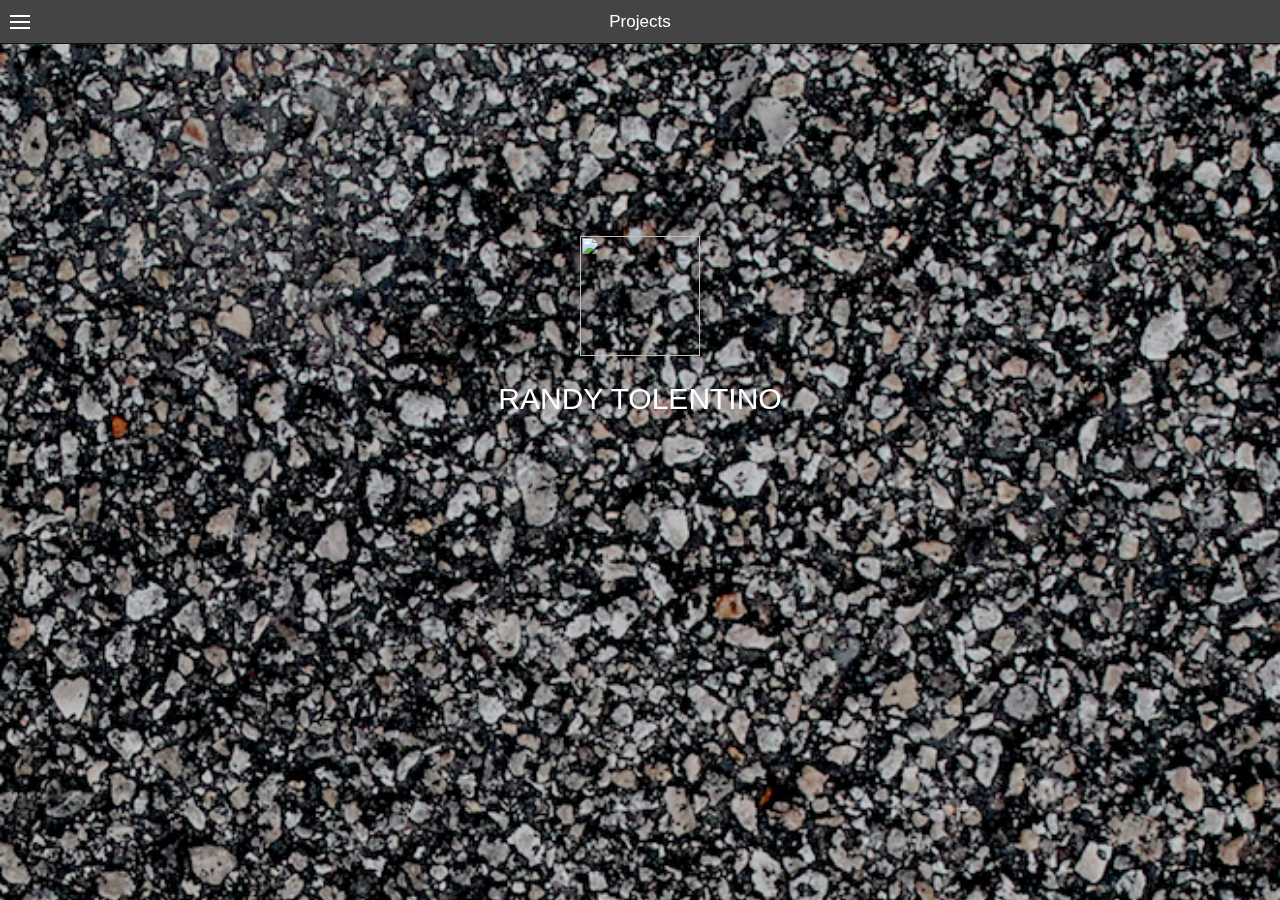
==== www/index.html @ 68bcb374 "first commit" ====
<!DOCTYPE html>
<html>
  <head>
    <meta charset="utf-8">
    <meta name="viewport" content="initial-scale=1, maximum-scale=1, user-scalable=no, width=device-width">
    <title></title>

    <link href="lib/ionic/css/ionic.css" rel="stylesheet">
    <link href="css/style.css" rel="stylesheet">

    <!-- IF using Sass (run gulp sass first), then uncomment below and remove the CSS includes above
    <link href="css/ionic.app.css" rel="stylesheet">
    -->

    <!-- ionic/angularjs js -->
    <script src="lib/ionic/js/ionic.bundle.js"></script>

    <!-- cordova script (this will be a 404 during development) -->
    <script src="cordova.js"></script>

    <!-- your app's js -->
    <script src="js/app.js"></script>
    <script src="js/controllers.js"></script>
  </head>

  <body ng-app="starter">
    <ion-nav-view></ion-nav-view>
  </body>
</html>
---- www/css/style.css ----
.home {
	text-align: center;
	margin-top: 15%;
}

.home h2 {
	color: #FFFFFF;
}

/* Main View Background*/
ion-view.pane {
	background-image: url(../img/main_bg.png);
	background-size: cover;
}
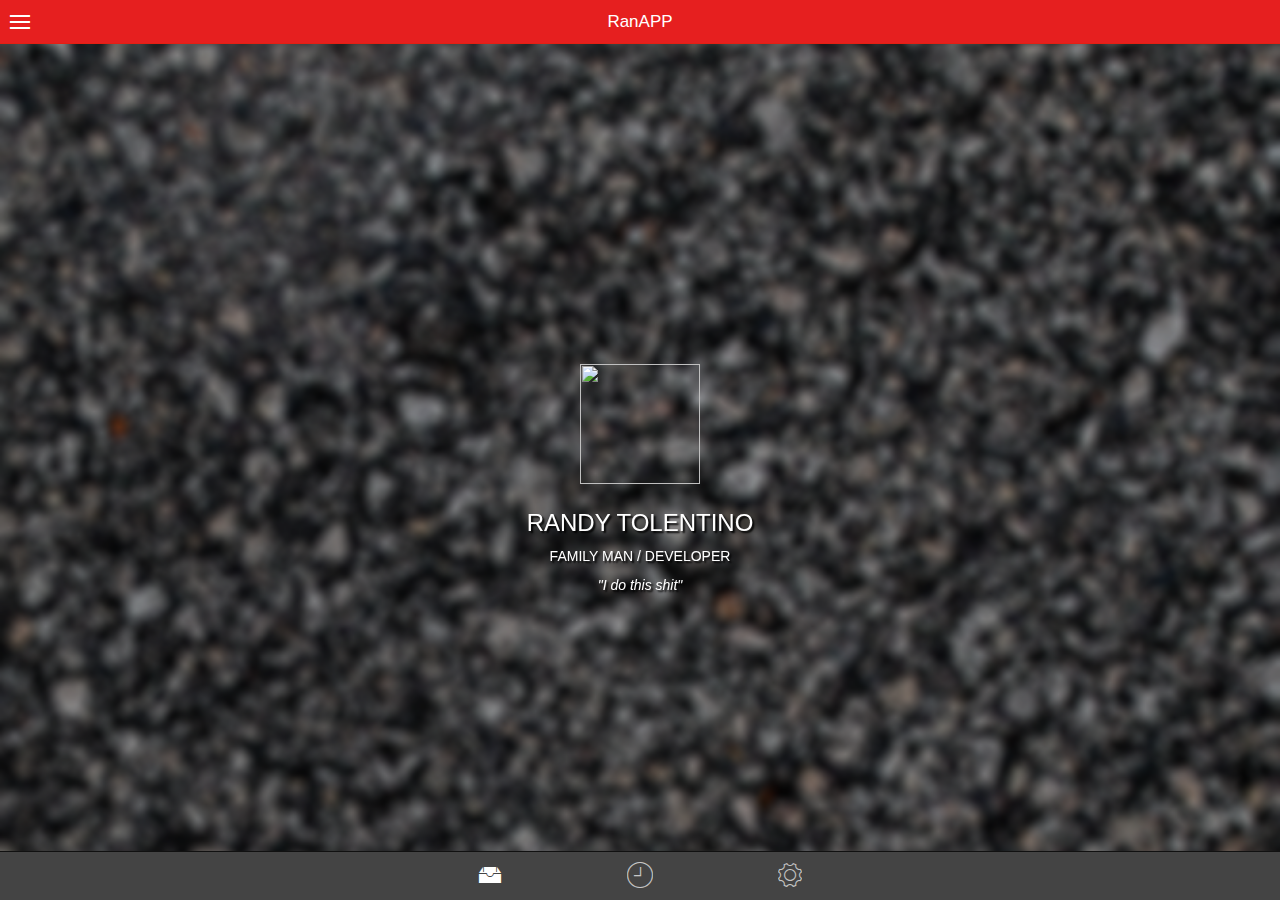
==== commit eef851ec: "tabs and new bgs" ====
--- a/www/index.html
+++ b/www/index.html
@@ -25,5 +25,20 @@
 
   <body ng-app="starter">
     <ion-nav-view></ion-nav-view>
+    <ion-tabs class="tabs-dark tabs-icon-only">
+
+      <ion-tab title="Home" icon-on="ion-ios-filing" icon-off="ion-ios-filing-outline">
+        <!-- Tab 1 content -->
+      </ion-tab>
+
+      <ion-tab title="About" icon-on="ion-ios-clock" icon-off="ion-ios-clock-outline">
+        <!-- Tab 2 content -->
+      </ion-tab>
+
+      <ion-tab title="Settings" icon-on="ion-ios-gear" icon-off="ion-ios-gear-outline">
+        <!-- Tab 3 content -->
+      </ion-tab>
+
+    </ion-tabs>
   </body>
 </html>
--- a/www/css/style.css
+++ b/www/css/style.css
@@ -1,14 +1,57 @@
-.home {
-	text-align: center;
-	margin-top: 15%;
+/* GENERAL OVERRIDES */
+em {
+	font-style: italic;
 }
 
-.home h2 {
+strong, b {
+	font-weight: bold;
+}
+
+.title {
+	font-size: 24px;
 	color: #FFFFFF;
 }
 
-/* Main View Background*/
+/* SIDE MENU */
+.menu .scroll-content {
+  z-index: 10;
+  background: url(../img/side_bg.jpg);
+  background-size: cover;
+}
+
+.item-complex .item-content, .item-radio .item-content {
+  color: #FFFFFF;
+  background-color: rgba(0, 0, 0, 0);
+}
+
+a.item-content, .item {
+  background-color: rgba(0, 0, 0, 0);
+}
+
+ion-item.item.item-complex {
+  border-bottom: 1px solid #FFF;
+}
+
+/* HOME */
+ion-header-bar.bar-assertive.bar.bar-header.disable-user-behavior {
+  background-color: #E61F1F;
+}
+
+.home {
+	text-align: center;
+	margin-top: 25%;
+}
+
+.home h3, .home h5, .home p {
+	color: #FFFFFF;
+  text-shadow: 2px 2px 2px #000000;
+}
+
 ion-view.pane {
 	background-image: url(../img/main_bg.png);
 	background-size: cover;
+}
+
+.center {
+	text-align: center;
 }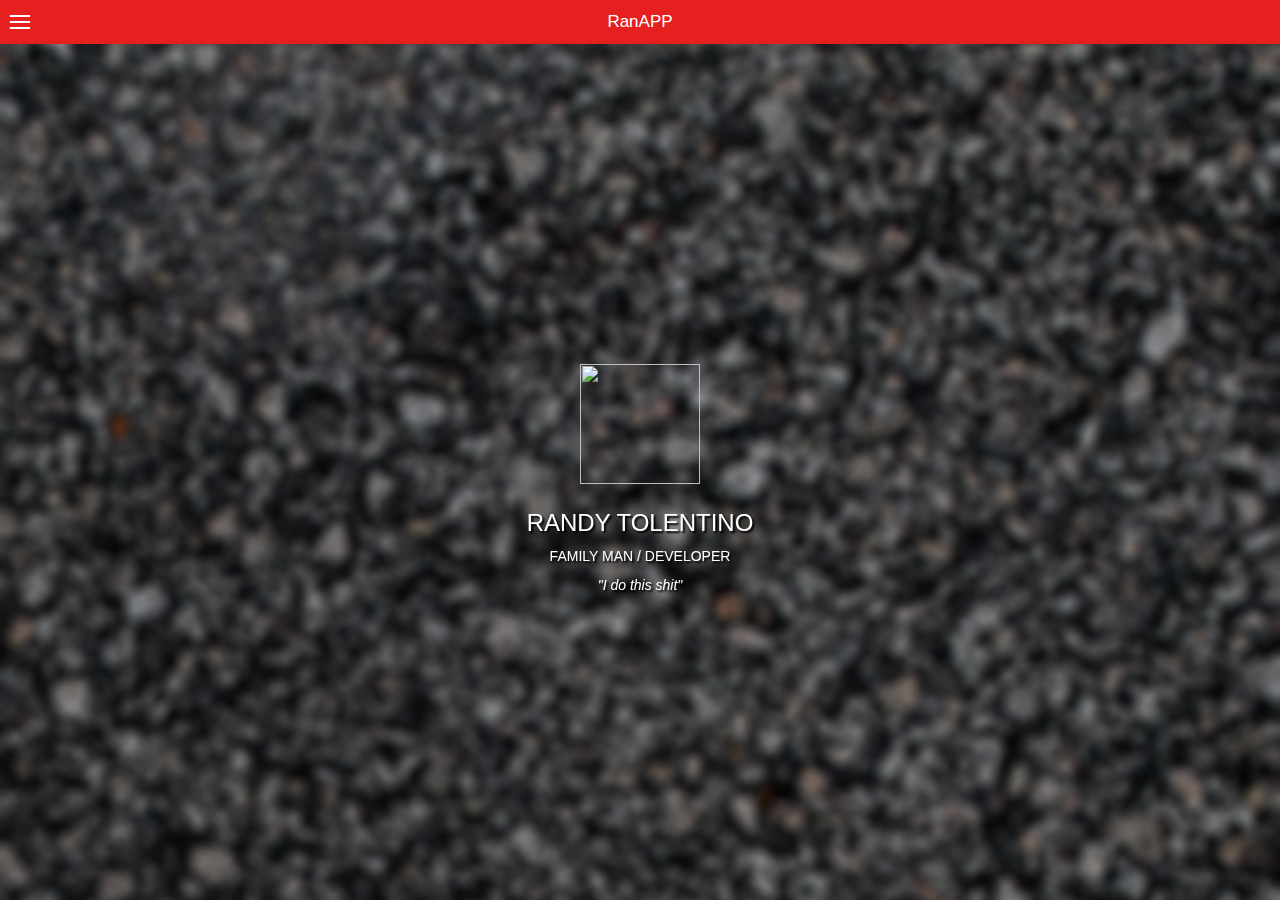
==== commit b5799ad1: "removing tabs" ====
--- a/www/index.html
+++ b/www/index.html
@@ -25,20 +25,5 @@
 
   <body ng-app="starter">
     <ion-nav-view></ion-nav-view>
-    <ion-tabs class="tabs-dark tabs-icon-only">
-
-      <ion-tab title="Home" icon-on="ion-ios-filing" icon-off="ion-ios-filing-outline">
-        <!-- Tab 1 content -->
-      </ion-tab>
-
-      <ion-tab title="About" icon-on="ion-ios-clock" icon-off="ion-ios-clock-outline">
-        <!-- Tab 2 content -->
-      </ion-tab>
-
-      <ion-tab title="Settings" icon-on="ion-ios-gear" icon-off="ion-ios-gear-outline">
-        <!-- Tab 3 content -->
-      </ion-tab>
-
-    </ion-tabs>
   </body>
 </html>
--- a/www/css/style.css
+++ b/www/css/style.css
@@ -15,12 +15,12 @@
 /* SIDE MENU */
 .menu .scroll-content {
   z-index: 10;
-  background: url(../img/side_bg.jpg);
+  background: url(../img/bg0.png);
   background-size: cover;
 }
 
 .item-complex .item-content, .item-radio .item-content {
-  color: #FFFFFF;
+  color: #353535;
   background-color: rgba(0, 0, 0, 0);
 }
 
